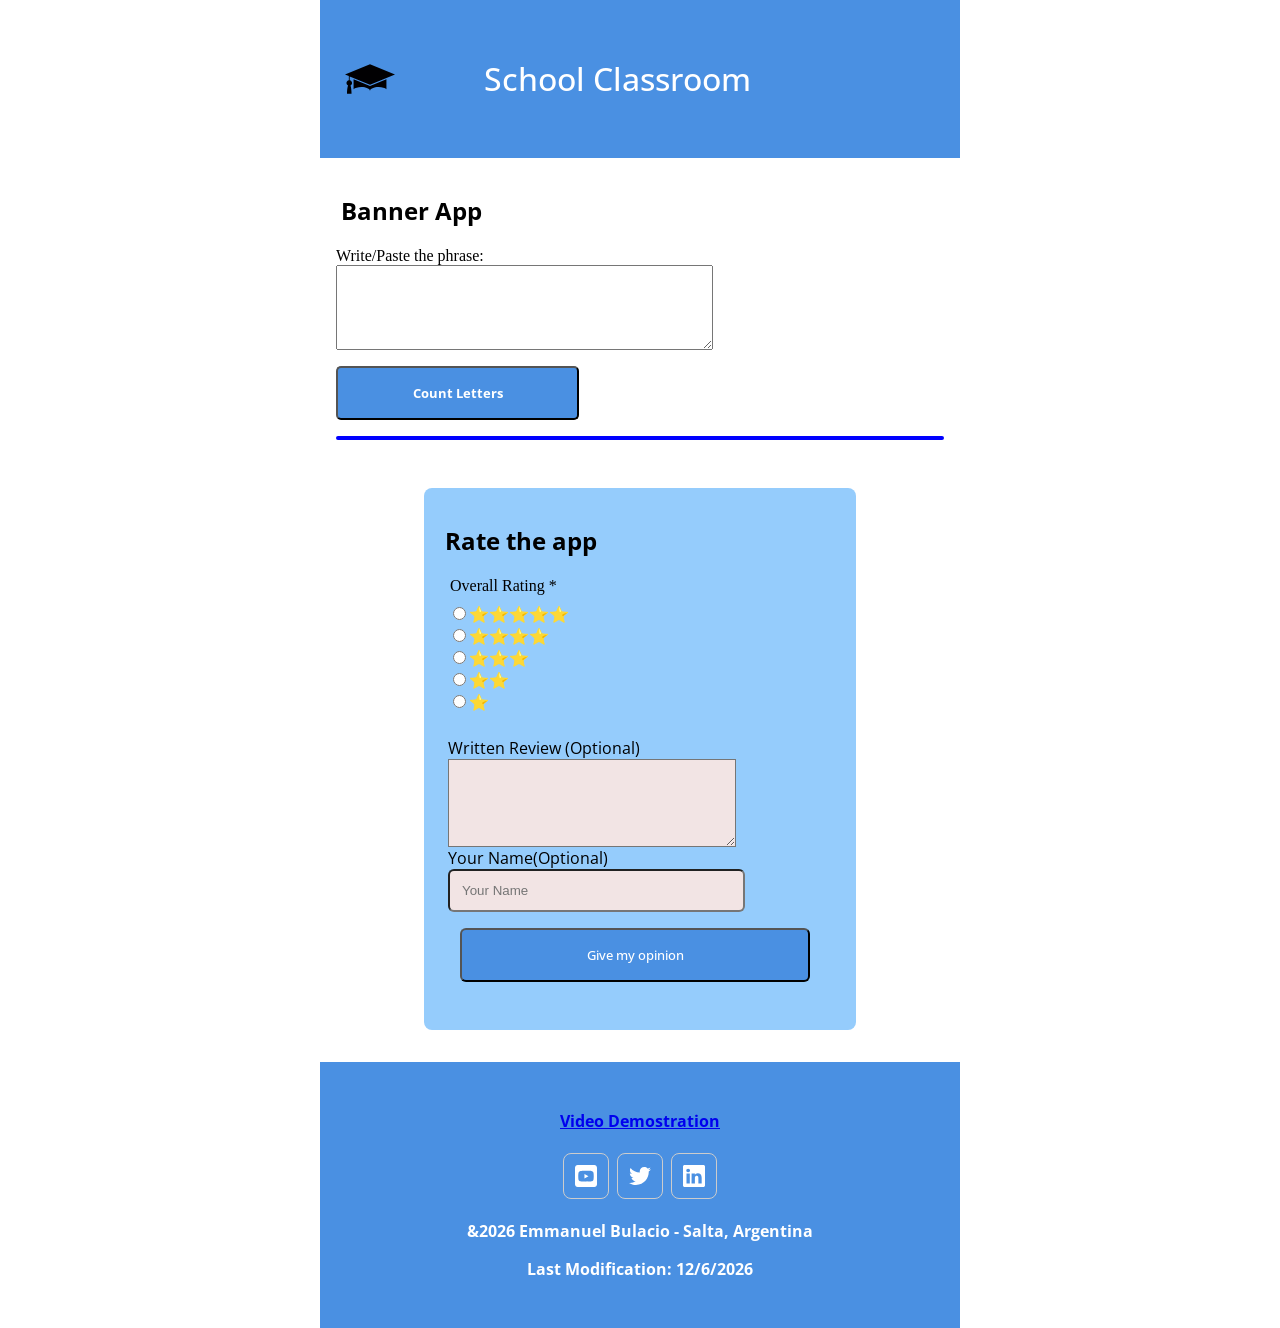
==== bannerapp.html @ 20ce0588 "directories created" ====
<!DOCTYPE html>
<html lang="en-US">

<head>
    <meta charset="UTF-8">
    <meta name="viewport" content="width=device-width, initial-scale=1.0">
    <title>Banner App</title>
    <meta name="description"
        content="A web Page for teachers. Write a phrase and get ne number of letters you need to your banner!">
    <meta name="author" content="WDD330 | Emmanuel Bulacio">
    <link rel="icon" href="images/fav-icon.png">

    <!-- -----FONTS----- -->
    <link rel="preconnect" href="https://fonts.googleapis.com">
    <link rel="preconnect" href="https://fonts.gstatic.com" crossorigin>
    <link href="https://fonts.googleapis.com/css2?family=Open+Sans:wdth,wght@75..100,300&display=swap" rel="stylesheet">

    <!-- -----STYLES----- -->
    <link rel="stylesheet" href="styles/normalize.css">
    <link rel="stylesheet" href="styles/siteplan.css">
    <link rel="stylesheet" href="styles/banner.css">

    <!-- ------OPEN GRAPH----- -->
    <meta property="og:title" content="Banner App">
    <meta property="og:description"
        content="The site is aimed to teachers who need to prepare banners.">
    <meta property="og:image" content="https://emmanuelbulacio4.github.io/wdd231/final/bannerapp-og.jpg">
    <meta property="og:url" content="https://emmanuelbulacio4.github.io/wdd231/final/bannerapp.html">

    <!-- -----SCRIPTS----- -->
    <script src="scripts/banner.js" defer></script>
</head>

<body>
    <header>
        <img id="icon" src="images/hat-icon.svg" alt="a graduation hat icon" width="50" height="50">
        <h1>School Classroom</h1>
    </header>
    <main>
        <!-- <img src="images/hero-banner.webp" alt="space to sponsor" class="sponsor" loading="lazy"> -->
        <div class="application">
            <h2>Banner App</h2>
            <label for="userInput">Write/Paste the phrase: </label>
            <textarea name="input" id="userInput"></textarea>
            <button class="appButton">Count Letters</button>
            <ul id="list"></ul>
        </div>
        <div>
            <form method="get" action="opinion.html" class="wf1">
                <h2>Rate the app</h2>
                <fieldset>
                    <legend>Overall Rating <span class="asteric">*</span></legend>
                    <label><input type="radio" name="punctuation" value="five" required>⭐⭐⭐⭐⭐</label>
                    <label><input type="radio" name="punctuation" value="four">⭐⭐⭐⭐</label>
                    <label><input type="radio" name="punctuation" value="three">⭐⭐⭐</label>
                    <label><input type="radio" name="punctuation" value="two">⭐⭐</label>
                    <label><input type="radio" name="punctuation" value="one">⭐</label>
                </fieldset>
                <fieldset>
                    <label>Written Review (Optional)
                        <textarea name="wreview" id="written"></textarea>
                    </label>
                    <label>Your Name(Optional)<input type="text" placeholder="Your Name"></label>
                </fieldset>
                <input type="submit" value="Give my opinion">
            </form>
        </div>
    </main>
    <footer>
        <div>
            <p><a href="#" target="_blank">Video Demostration</a></p>
        </div>

        <div class="social">
            <a href="https://youtube.com" target="_blank"><img src="images/youtube.svg" alt="YouTube Logo" width="16"
                    height="16"></a>
            <a href="https://www.x.com" target="_blank"><img src="images/twitter.svg" alt="Twitter Logo" width="16"
                    height="16"></a>
            <a href="https://www.linkedin.com/in/emmanuel-bulacio/" target="_blank"><img src="images/linkedin.svg"
                    alt="LinkeIn Logo" width="16" height="16"></a>
        </div>

        <div>
            <p>&<span id="currentyear"></span> Emmanuel Bulacio - Salta, Argentina</p>
            <p>Last Modification: <span id="lastModified"></span></p>
        </div>

    </footer>
</body>

</html>
---- styles/siteplan.css ----
:root {
    --main-color: #4a90e2;
    --main-background-color: #fff;
    --second-background-color: #f4f6f8;
    --main-font-color: #000;
    --second-font-color: #fff;
    --main-font-family: "Open Sans", sans-serif;
}

header {
    display: grid;
    grid-template-columns: 50px auto 50px;
    align-items: center;
    background-color: var(--main-color);
    color: var(--second-font-color);
}

header img {
    grid-column: 1/2;
    padding-left: 5px
}

header h1 {
    grid-column: 2/3;
    margin-left: 10px;
    font-family: var(--main-font-family)
}

#hamburger:before {
    content: "☰"
}

#hamburger.open:before {
    content: "X"
}

#hamburger {
    grid-column: 3/4;
    font-size: 2rem;
    border: 0;
    background: none
}

.navigation {
    display: none
}

.navigation.open {
    display: flex;
    flex-direction: column;
    grid-column: 1/4;
    width: 100%;
    padding: 0
}

.navigation ul {
    list-style-type: none;
    padding: 0;
    margin: 0;
    width: 100%;
    animation: appearance 1s ease-out
}

@keyframes appearance {
    0% {
        transform: translateY(-10px)
    }

    to {
        transform: translateY(0)
    }
}

.navigation li {
    text-align: center;
    padding: 5px;
    font-size: 1.5rem;
    border-bottom: 1px solid #fff
}

.navigation a {
    text-decoration: none;
    color: var(--second-background-color)
}

.navigation a:hover {
    text-decoration: underline
}

.navigation li:last-child {
    border-bottom: none
}

.hero {
    display: none
}

.lists{
    justify-items: center;
    border: 1px solid gray;
    margin: 1rem;
    border-radius: 10px;
}

.lists li {
    display: flex;
    color: var(--color2);
    margin: 1rem auto 0;
    font-family: Parkisans;
    font-weight: 300;
    font-style: normal;
}

#portal{
    box-sizing: border-box;
    max-width: 95%;
    margin: 0 auto;
}

h2 {
    padding-left: 5px
}

.subt,
h2 {
    font-family: var(--main-font-family)
}

.subt {
    text-decoration: underline;
    background-color: var(--main-color);
    border-radius: 4px
}

table {
    margin: 0 auto;
    border-collapse: collapse;
    padding-bottom: 1rem
}

thead th {
    border: 1px solid #000;
    background-color: var(--main-color);
    color: var(--second-font-color);
    padding: 1rem
}

td,
th {
    padding: .5rem;
    border: 1px solid;
    text-align: center;
    letter-spacing: 1px;
}

tbody tr:nth-last-child(2n) {
    background-color: var(--second-background-color)
}

tbody tr:nth-child(odd) {
    font-weight: 700
}

dialog {
    width: 300px;
    height: 150px;
    background-color: #ddd3d3;
    border: 1px solid #000;
    border-radius: 5px;
    box-shadow: 0 0 10px rgba(0, 0, 0, .5);
    padding: 20px;
    text-align: center
}

::backdrop {
    background-color: rgba(0, 0, 0, .5)
}

dialog button {
    padding: 5px;
    color: var(--second-background-color);
    font-weight: 400;
    border-radius: 5px
}

.w-card{
    margin: 1rem;
    border: 2px solid blue;
    border-radius: 8px;
    padding: 10px;
}

.w-card p{
    text-align: center;
}

dialog button,
footer {
    background-color: var(--main-color)
}

footer {
    display: block;
    padding: 2rem;
    text-align: center;
    font-family: var(--main-font-family);
    color: var(--main-background-color);
    font-weight: 700;
    margin-top: 1rem
}

.info {
    padding-left: 5px;
    padding-top: 1rem
}

.social {
    column-gap: 8px;
    padding-top: 5px;
    padding-bottom: 5px
}

.social,
.social a {
    display: flex;
    justify-content: center;
    align-items: center
}

.social a {
    width: 44px;
    height: 44px;
    border: 1px solid #ccc;
    border-radius: 8px
}

.social img {
    width: 22px;
    height: 22px
}

.social a:hover {
    transform: translateY(-7px)
}

.course {
    padding-left: 5px;
    padding-top: 5px;
    padding-bottom: 5px
}


@media screen and (min-width:640px) {
    header {
        display: grid;
        grid-template-columns: 60px auto auto;
        padding: 1.25rem
    }

    .navigation {
        display: flex;
        grid-column: 3/4
    }

    .navigation ul {
        display: flex;
        flex-direction: row;
        margin: 0;
        padding: 0;
        animation: none;
        justify-content: end;
        gap: 1rem
    }

    .navigation li {
        border-bottom: none;
        grid-column: 2/4
    }

    #hamburger {
        display: none
    }

    main {
        display: grid;
        grid-template-columns: 0.5fr 2fr;
        gap: 2rem;
        padding: 1rem
    }

    #chrono,
    #portal {
        grid-column: 2/3
    }

    .lists h3,
    .lists ul {
        display: block;
        color: var(--main-font-color)
    }

    .lists {
        display: block;
        grid-column: 1/2;
        background-color: var(--second-background-color);
        border-radius: 10px;
        padding: 1rem;
        justify-items: left;
        color: var(--second-font-color)
    }

    .hero {
        margin-left: auto;
        margin-right: auto;
        border-radius: 50%
    }

    li a {
        text-decoration: none;
        color: var(--main-font-color)
    }

    li a:hover {
        text-decoration: underline
    }

    .w-card{
        grid-column: 1/3;
    }
}
---- styles/banner.css ----
body {
    margin: 0 auto;
    background-color: var(--main-background-color);
    max-width: 640px;
}

main{
    display: grid;
    grid-template-columns: 1fr;
    
}

.sponsor{
    width: auto;
    max-width: 100%;
    margin: 0 auto;
}

.application{
    grid-column: 1/2;
    justify-items: center;
}

.application label{
    display: block;
    text-align: left;
}

.application textarea{
    display: block;
    margin-bottom: 1rem;
    padding: 5px;
    padding-bottom: 3rem;
    text-align: start;
    width: 60%;
}

.application button{
    display: block;
    padding: 1rem;
    font-family: var(--main-font-family);
    background-color: var(--main-color);
    color: var(--main-background-color);
    font-weight: bold;
    border-radius: 5px;
    width: 40%;
}

ul{
    background-color: var(--second-background-color);
    columns: 3;
    column-width: auto;
    border: 2px solid blue;
    border-radius: 10px;
}

li{
    padding: 5px;
    list-style-type: none;
    margin: 5px;
}

h1,
h2,
h3 {
    font-family: var(--main-font-family);
}

/* Banner App */
h1{
    background-color: var(--main-color);
    padding: 1rem;
    color: var(--second-font-color);
    text-align: center;
    font-weight: 500;

}

.msg{
    font-family: var(--main-font-family);
    text-align: center;
    font-size: 1.5rem;
}

.appButton:hover{
    transform: translateY(-3px);
}

/* --------Form-------- */
.wf1 {
    background-color: rgb(149, 204, 252);
    max-width: 400px;
    border-radius: 8px;
    margin: 0 auto;
    padding: 1rem;
}

.wf1 fieldset {
    border: none;
    margin: 0.5rem 0;
    padding: 0.5rem;
}

.wf1 label {
    display: block;
    box-sizing: border-box;
    font-family: var(--main-font-family);
}

.wf1 input[type="text"] {
    display: block;
    padding: 0.75rem;
    width: 70%;
    border-radius: 6px;
    background-color: rgb(242, 228, 228);
}

.wf1 textarea {
    display: block;
    padding: 1.75rem;
    width: 60%;
    background-color: rgb(242, 228, 228);
}


.wf1 input[type="submit"] {
    margin-bottom: 1rem;
    border-radius: 6px;
    padding: 1rem;
    width: 90%;
    max-width: 350px;
    margin: 0rem 5% 2rem 5%;
    background-color: var(--main-color);
    color: white;
    font-family: var(--main-font-family);
    font-weight: 500;
}

input[type='submit']:hover{
    transform: translateY(-3px);
}

/* footer {
    background-color: var(--main-color);
    padding: 2rem;
    margin-top: 1rem;
    text-align: center;
    font-family: var(--main-font-family);
} */
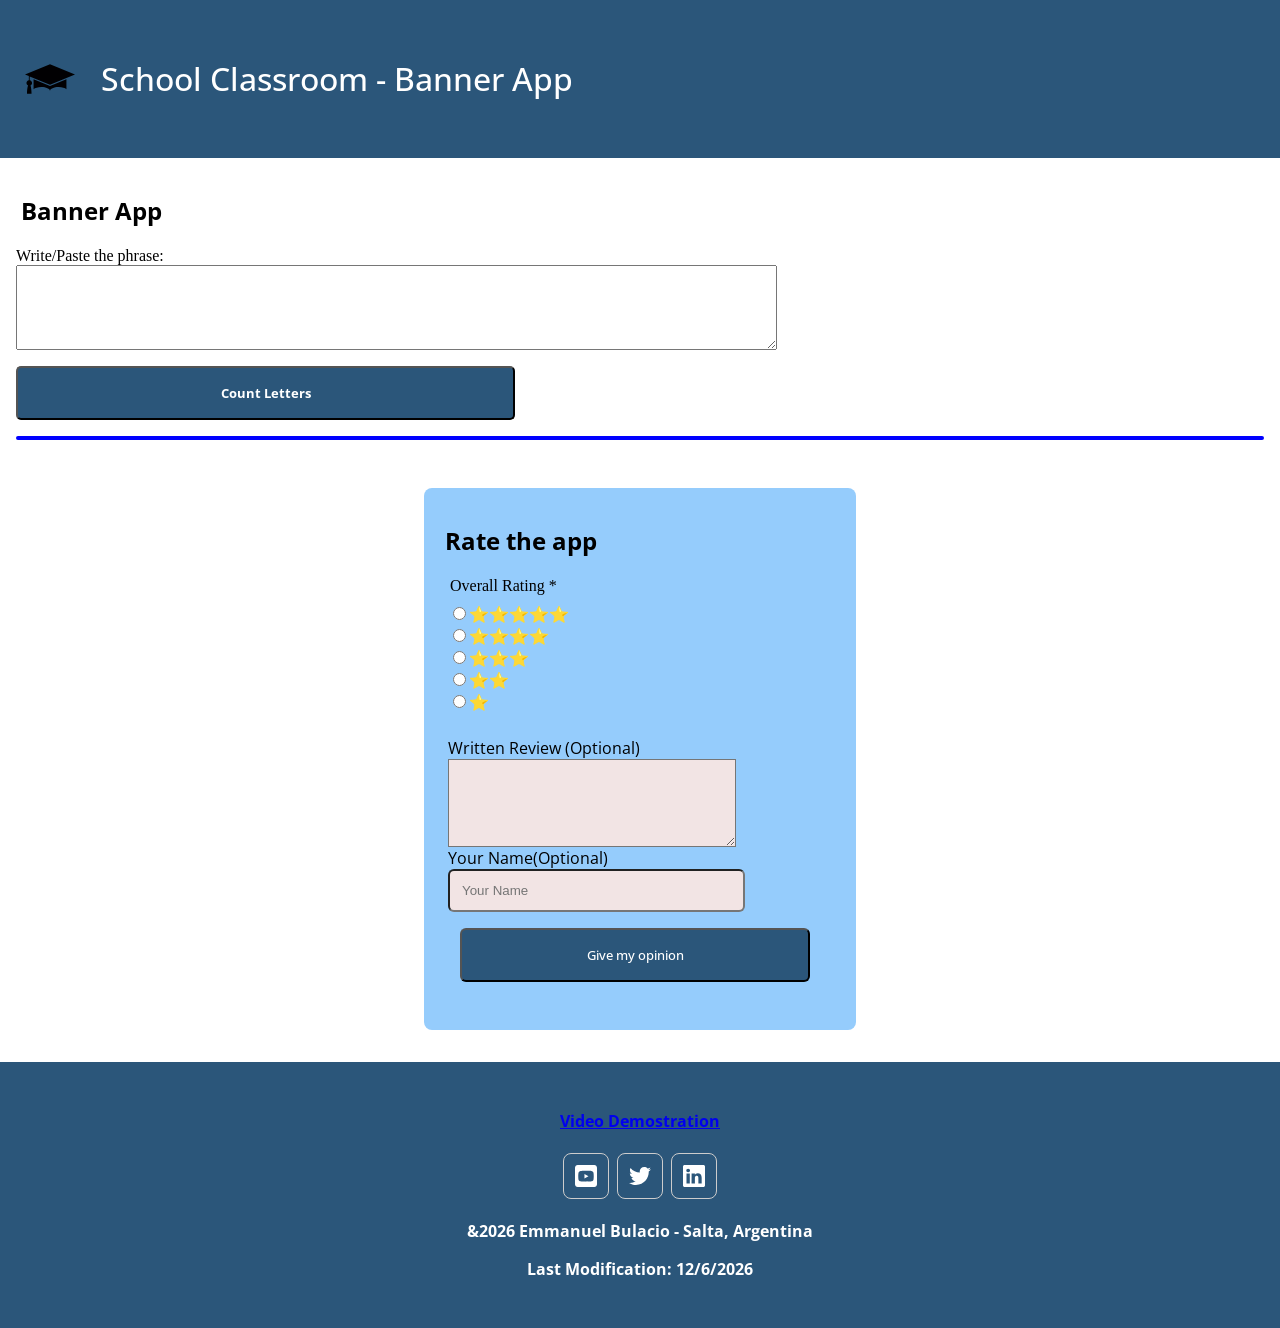
==== commit ca153f58: "bannerapp header width modified and header terxt" ====
--- a/bannerapp.html
+++ b/bannerapp.html
@@ -34,7 +34,7 @@
 <body>
     <header>
         <img id="icon" src="images/hat-icon.svg" alt="a graduation hat icon" width="50" height="50">
-        <h1>School Classroom</h1>
+        <h1>School Classroom - Banner App</h1>
     </header>
     <main>
         <!-- <img src="images/hero-banner.webp" alt="space to sponsor" class="sponsor" loading="lazy"> -->
--- a/styles/siteplan.css
+++ b/styles/siteplan.css
@@ -1,5 +1,5 @@
 :root {
-    --main-color: #4a90e2;
+    --main-color: #2b567a;
     --main-background-color: #fff;
     --second-background-color: #f4f6f8;
     --main-font-color: #000;
@@ -17,32 +17,32 @@
 
 header img {
     grid-column: 1/2;
-    padding-left: 5px
+    padding-left: 5px;
 }
 
 header h1 {
     grid-column: 2/3;
     margin-left: 10px;
-    font-family: var(--main-font-family)
+    font-family: var(--main-font-family);
 }
 
 #hamburger:before {
-    content: "☰"
+    content: "☰";
 }
 
 #hamburger.open:before {
-    content: "X"
+    content: "X";
 }
 
 #hamburger {
     grid-column: 3/4;
     font-size: 2rem;
     border: 0;
-    background: none
+    background: none;
 }
 
 .navigation {
-    display: none
+    display: none;
 }
 
 .navigation.open {
@@ -50,7 +50,7 @@
     flex-direction: column;
     grid-column: 1/4;
     width: 100%;
-    padding: 0
+    padding: 0;
 }
 
 .navigation ul {
@@ -58,16 +58,16 @@
     padding: 0;
     margin: 0;
     width: 100%;
-    animation: appearance 1s ease-out
+    animation: appearance 1s ease-out;
 }
 
 @keyframes appearance {
     0% {
-        transform: translateY(-10px)
+        transform: translateY(-10px);
     }
 
     to {
-        transform: translateY(0)
+        transform: translateY(0);
     }
 }
 
@@ -75,74 +75,83 @@
     text-align: center;
     padding: 5px;
     font-size: 1.5rem;
-    border-bottom: 1px solid #fff
+    border-bottom: 1px solid #fff;
 }
 
 .navigation a {
     text-decoration: none;
-    color: var(--second-background-color)
+    color: var(--second-background-color);
 }
 
 .navigation a:hover {
-    text-decoration: underline
+    text-decoration: underline;
 }
 
 .navigation li:last-child {
-    border-bottom: none
+    border-bottom: none;
 }
 
 .hero {
-    display: none
-}
-
-.lists{
-    justify-items: center;
+    display: none;
+}
+
+.lists {
     border: 1px solid gray;
     margin: 1rem;
     border-radius: 10px;
+    padding: 1rem;
+    max-height: 40%;
+    background-color: var(--second-background-color);
+}
+
+.lists ul {
+    list-style-type: disc;
+    padding-left: 1.2rem;
+    margin: 0;
 }
 
 .lists li {
-    display: flex;
-    color: var(--color2);
-    margin: 1rem auto 0;
-    font-family: Parkisans;
+    color: var(--main-font-color);
+    margin-top: 0.8rem;
+    margin-bottom: 0;
+    margin-left: 0;
+    margin-right: 0;
+    font-family: var(--main-font-family);
     font-weight: 300;
-    font-style: normal;
-}
-
-#portal{
+}
+
+#portal {
     box-sizing: border-box;
     max-width: 95%;
     margin: 0 auto;
 }
 
 h2 {
-    padding-left: 5px
+    padding-left: 5px;
 }
 
 .subt,
 h2 {
-    font-family: var(--main-font-family)
+    font-family: var(--main-font-family);
 }
 
 .subt {
     text-decoration: underline;
     background-color: var(--main-color);
-    border-radius: 4px
+    border-radius: 4px;
 }
 
 table {
     margin: 0 auto;
     border-collapse: collapse;
-    padding-bottom: 1rem
+    padding-bottom: 1rem;
 }
 
 thead th {
     border: 1px solid #000;
     background-color: var(--main-color);
     color: var(--second-font-color);
-    padding: 1rem
+    padding: 1rem;
 }
 
 td,
@@ -154,11 +163,11 @@
 }
 
 tbody tr:nth-last-child(2n) {
-    background-color: var(--second-background-color)
+    background-color: var(--second-background-color);
 }
 
 tbody tr:nth-child(odd) {
-    font-weight: 700
+    font-weight: 700;
 }
 
 dialog {
@@ -169,34 +178,34 @@
     border-radius: 5px;
     box-shadow: 0 0 10px rgba(0, 0, 0, .5);
     padding: 20px;
-    text-align: center
+    text-align: center;
 }
 
 ::backdrop {
-    background-color: rgba(0, 0, 0, .5)
+    background-color: rgba(0, 0, 0, .5);
 }
 
 dialog button {
     padding: 5px;
     color: var(--second-background-color);
     font-weight: 400;
-    border-radius: 5px
-}
-
-.w-card{
+    border-radius: 5px;
+}
+
+.w-card {
     margin: 1rem;
     border: 2px solid blue;
     border-radius: 8px;
     padding: 10px;
 }
 
-.w-card p{
+.w-card p {
     text-align: center;
 }
 
 dialog button,
 footer {
-    background-color: var(--main-color)
+    background-color: var(--main-color);
 }
 
 footer {
@@ -206,47 +215,47 @@
     font-family: var(--main-font-family);
     color: var(--main-background-color);
     font-weight: 700;
-    margin-top: 1rem
+    margin-top: 1rem;
 }
 
 .info {
     padding-left: 5px;
-    padding-top: 1rem
+    padding-top: 1rem;
 }
 
 .social {
     column-gap: 8px;
     padding-top: 5px;
-    padding-bottom: 5px
+    padding-bottom: 5px;
 }
 
 .social,
 .social a {
     display: flex;
     justify-content: center;
-    align-items: center
+    align-items: center;
 }
 
 .social a {
     width: 44px;
     height: 44px;
     border: 1px solid #ccc;
-    border-radius: 8px
+    border-radius: 8px;
 }
 
 .social img {
     width: 22px;
-    height: 22px
+    height: 22px;
 }
 
 .social a:hover {
-    transform: translateY(-7px)
+    transform: translateY(-7px);
 }
 
 .course {
     padding-left: 5px;
     padding-top: 5px;
-    padding-bottom: 5px
+    padding-bottom: 5px;
 }
 
 
@@ -254,12 +263,12 @@
     header {
         display: grid;
         grid-template-columns: 60px auto auto;
-        padding: 1.25rem
+        padding: 1.25rem;
     }
 
     .navigation {
         display: flex;
-        grid-column: 3/4
+        grid-column: 3/4;
     }
 
     .navigation ul {
@@ -269,62 +278,54 @@
         padding: 0;
         animation: none;
         justify-content: end;
-        gap: 1rem
+        gap: 1rem;
     }
 
     .navigation li {
         border-bottom: none;
-        grid-column: 2/4
+        grid-column: 2/4;
     }
 
     #hamburger {
-        display: none
+        display: none;
     }
 
     main {
         display: grid;
         grid-template-columns: 0.5fr 2fr;
         gap: 2rem;
-        padding: 1rem
+        padding: 1rem;
     }
 
     #chrono,
     #portal {
-        grid-column: 2/3
-    }
-
-    .lists h3,
-    .lists ul {
-        display: block;
-        color: var(--main-font-color)
+        grid-column: 2/3;
     }
 
     .lists {
-        display: block;
         grid-column: 1/2;
-        background-color: var(--second-background-color);
+        
         border-radius: 10px;
         padding: 1rem;
-        justify-items: left;
-        color: var(--second-font-color)
+        margin: 0;
     }
 
     .hero {
         margin-left: auto;
         margin-right: auto;
-        border-radius: 50%
+        border-radius: 50%;
     }
 
     li a {
         text-decoration: none;
-        color: var(--main-font-color)
+        color: var(--main-font-color);
     }
 
     li a:hover {
-        text-decoration: underline
-    }
-
-    .w-card{
+        text-decoration: underline;
+    }
+
+    .w-card {
         grid-column: 1/3;
     }
 }
--- a/styles/banner.css
+++ b/styles/banner.css
@@ -1,7 +1,10 @@
 body {
     margin: 0 auto;
     background-color: var(--main-background-color);
-    max-width: 640px;
+}
+
+header{
+    display: flex;
 }
 
 main{
@@ -138,12 +141,4 @@
 
 input[type='submit']:hover{
     transform: translateY(-3px);
-}
-
-/* footer {
-    background-color: var(--main-color);
-    padding: 2rem;
-    margin-top: 1rem;
-    text-align: center;
-    font-family: var(--main-font-family);
-} */+}
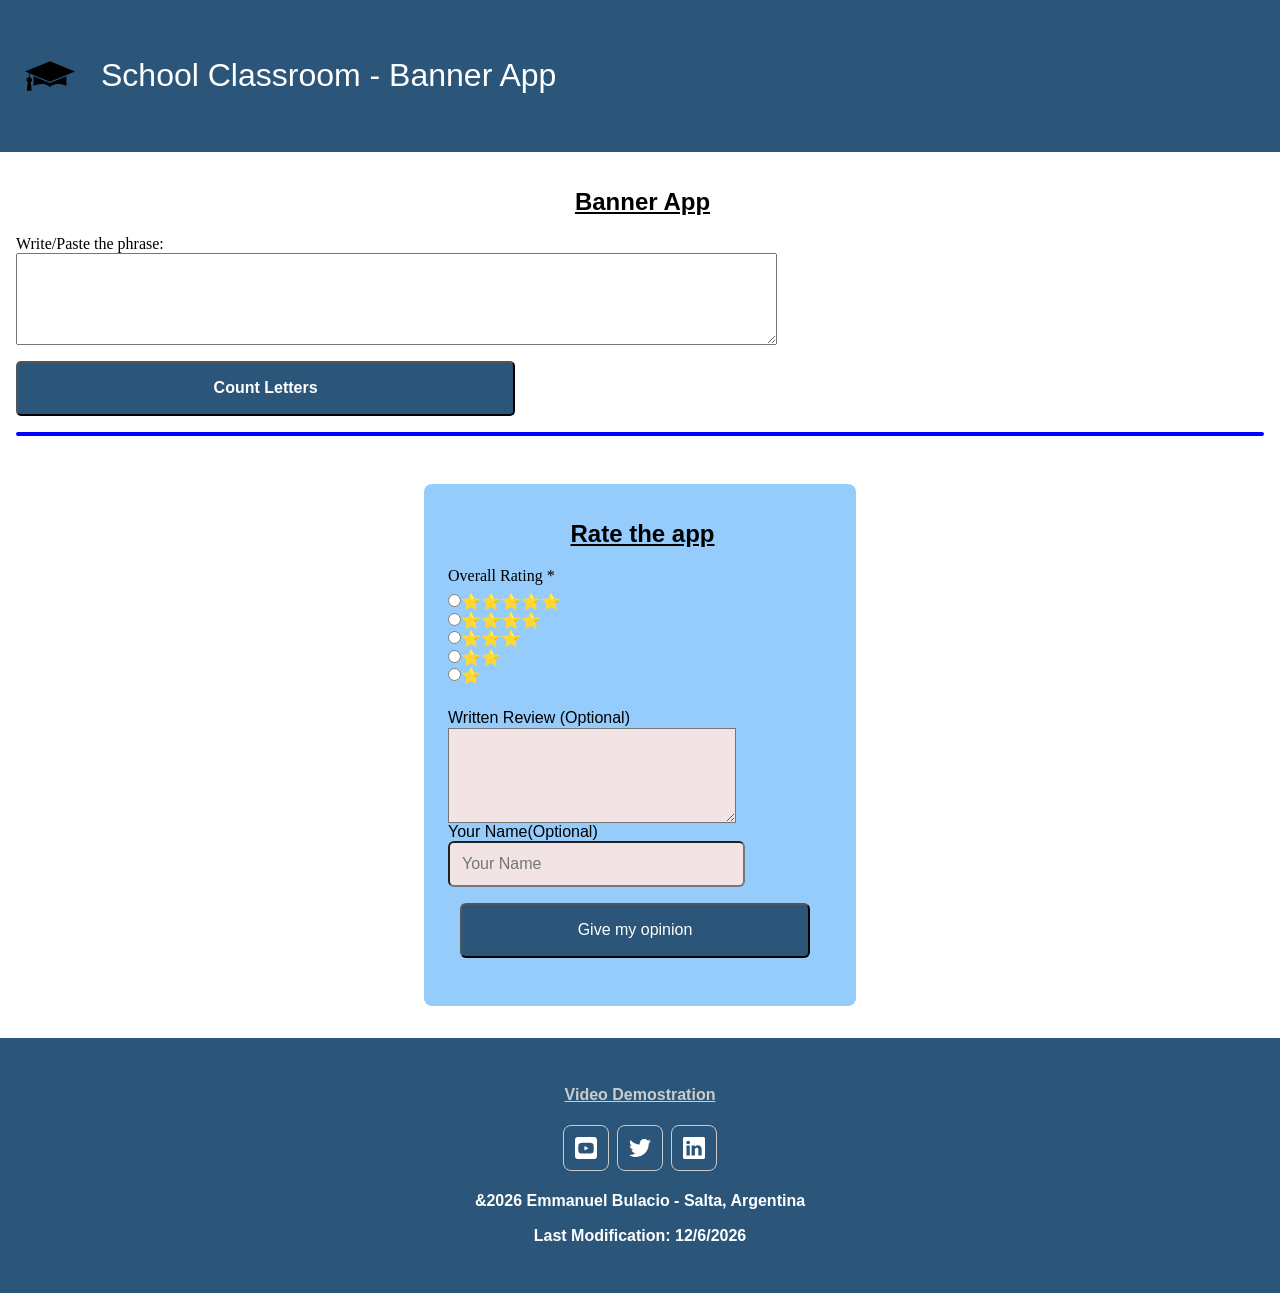
==== commit e2fd6531: "html files reviewed with checker" ====
--- a/bannerapp.html
+++ b/bannerapp.html
@@ -10,24 +10,24 @@
     <meta name="author" content="WDD330 | Emmanuel Bulacio">
     <link rel="icon" href="images/fav-icon.png">
 
-    <!-- -----FONTS----- -->
+    <!-- FONTS -->
     <link rel="preconnect" href="https://fonts.googleapis.com">
     <link rel="preconnect" href="https://fonts.gstatic.com" crossorigin>
     <link href="https://fonts.googleapis.com/css2?family=Open+Sans:wdth,wght@75..100,300&display=swap" rel="stylesheet">
 
-    <!-- -----STYLES----- -->
+    <!-- STYLES -->
     <link rel="stylesheet" href="styles/normalize.css">
     <link rel="stylesheet" href="styles/siteplan.css">
     <link rel="stylesheet" href="styles/banner.css">
 
-    <!-- ------OPEN GRAPH----- -->
+    <!-- OPEN GRAPH -->
     <meta property="og:title" content="Banner App">
     <meta property="og:description"
         content="The site is aimed to teachers who need to prepare banners.">
     <meta property="og:image" content="https://emmanuelbulacio4.github.io/wdd231/final/bannerapp-og.jpg">
     <meta property="og:url" content="https://emmanuelbulacio4.github.io/wdd231/final/bannerapp.html">
 
-    <!-- -----SCRIPTS----- -->
+    <!-- SCRIPTS -->
     <script src="scripts/banner.js" defer></script>
 </head>
 
--- a/styles/siteplan.css
+++ b/styles/siteplan.css
@@ -1,10 +1,12 @@
 :root {
     --main-color: #2b567a;
     --main-background-color: #fff;
-    --second-background-color: #f4f6f8;
-    --main-font-color: #000;
+    --second-background-color: #DBDEE5;
+    --main-font-color: #111827;
     --second-font-color: #fff;
-    --main-font-family: "Open Sans", sans-serif;
+    --main-font-family: "Alegreya Sans", sans-serif;
+    --second-font-family: "Merriweather Sans", sans-serif;
+    --border: #DBDEE5;
 }
 
 header {
@@ -74,7 +76,9 @@
 .navigation li {
     text-align: center;
     padding: 5px;
+    font-family: var(--second-font-family);
     font-size: 1.5rem;
+    font-family: var(--second-font-family);
     border-bottom: 1px solid #fff;
 }
 
@@ -100,12 +104,12 @@
     margin: 1rem;
     border-radius: 10px;
     padding: 1rem;
-    max-height: 40%;
+    max-height: 60%;
     background-color: var(--second-background-color);
 }
 
 .lists ul {
-    list-style-type: disc;
+    list-style-type: none;
     padding-left: 1.2rem;
     margin: 0;
 }
@@ -133,10 +137,11 @@
 .subt,
 h2 {
     font-family: var(--main-font-family);
+    text-align: center;
+    text-decoration: underline;
 }
 
 .subt {
-    text-decoration: underline;
     background-color: var(--main-color);
     border-radius: 4px;
 }
@@ -150,6 +155,7 @@
 thead th {
     border: 1px solid #000;
     background-color: var(--main-color);
+    font-family: var(--second-font-family);
     color: var(--second-font-color);
     padding: 1rem;
 }
@@ -192,13 +198,10 @@
     border-radius: 5px;
 }
 
-.w-card {
-    margin: 1rem;
-    border: 2px solid blue;
-    border-radius: 8px;
-    padding: 10px;
-}
-
+h3{
+    border-top: 1px solid grey;
+    padding-top: 5px;
+}
 .w-card p {
     text-align: center;
 }
@@ -207,6 +210,16 @@
 footer {
     background-color: var(--main-color);
 }
+
+/* APIs */
+.api{
+    grid-column: 1/3;
+    border: 1px solid #000;
+}
+
+/* OPEN LIBRARY API*/
+
+/* YOUTUBE DATA API */
 
 footer {
     display: block;
@@ -216,6 +229,10 @@
     color: var(--main-background-color);
     font-weight: 700;
     margin-top: 1rem;
+}
+
+footer a {
+    color: #ccc;
 }
 
 .info {
@@ -257,7 +274,6 @@
     padding-top: 5px;
     padding-bottom: 5px;
 }
-
 
 @media screen and (min-width:640px) {
     header {
@@ -304,7 +320,6 @@
 
     .lists {
         grid-column: 1/2;
-        
         border-radius: 10px;
         padding: 1rem;
         margin: 0;
--- a/styles/banner.css
+++ b/styles/banner.css
@@ -3,33 +3,32 @@
     background-color: var(--main-background-color);
 }
 
-header{
+header {
     display: flex;
 }
 
-main{
+main {
     display: grid;
     grid-template-columns: 1fr;
-    
 }
 
-.sponsor{
+.sponsor {
     width: auto;
     max-width: 100%;
     margin: 0 auto;
 }
 
-.application{
+.application {
     grid-column: 1/2;
     justify-items: center;
 }
 
-.application label{
+.application label {
     display: block;
     text-align: left;
 }
 
-.application textarea{
+.application textarea {
     display: block;
     margin-bottom: 1rem;
     padding: 5px;
@@ -38,7 +37,7 @@
     width: 60%;
 }
 
-.application button{
+.application button {
     display: block;
     padding: 1rem;
     font-family: var(--main-font-family);
@@ -49,7 +48,7 @@
     width: 40%;
 }
 
-ul{
+ul {
     background-color: var(--second-background-color);
     columns: 3;
     column-width: auto;
@@ -57,7 +56,7 @@
     border-radius: 10px;
 }
 
-li{
+li {
     padding: 5px;
     list-style-type: none;
     margin: 5px;
@@ -70,22 +69,21 @@
 }
 
 /* Banner App */
-h1{
+h1 {
     background-color: var(--main-color);
     padding: 1rem;
     color: var(--second-font-color);
     text-align: center;
     font-weight: 500;
-
 }
 
-.msg{
+.msg {
     font-family: var(--main-font-family);
     text-align: center;
     font-size: 1.5rem;
 }
 
-.appButton:hover{
+.appButton:hover {
     transform: translateY(-3px);
 }
 
@@ -125,7 +123,6 @@
     background-color: rgb(242, 228, 228);
 }
 
-
 .wf1 input[type="submit"] {
     margin-bottom: 1rem;
     border-radius: 6px;
@@ -139,6 +136,6 @@
     font-weight: 500;
 }
 
-input[type='submit']:hover{
+input[type='submit']:hover {
     transform: translateY(-3px);
 }
